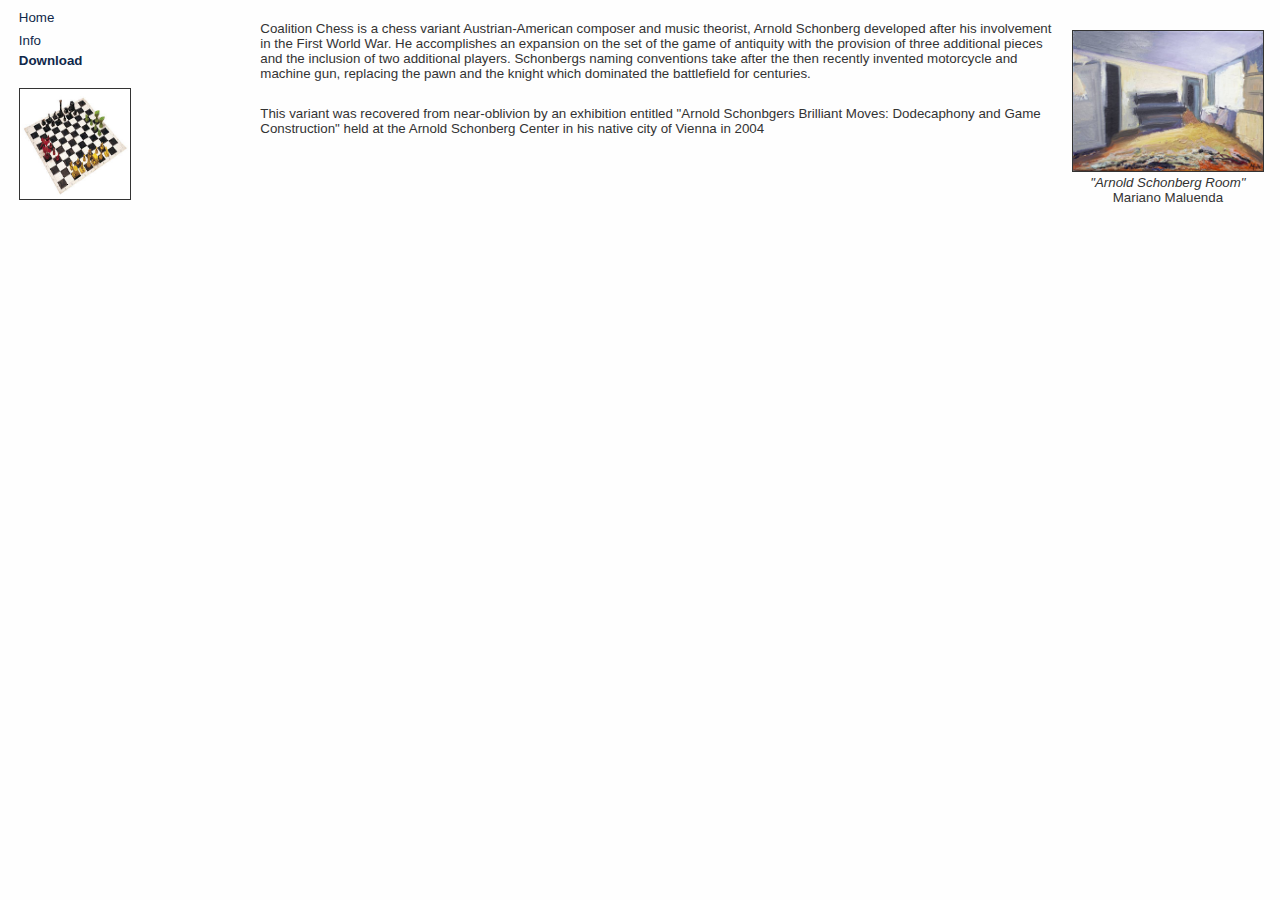
==== links.html @ a5e6e239 "Add files via upload" ====
<!DOCTYPE html>
<html lang="en" dir="ltr">
  <head>
    <meta charset="utf-8">
    <title>coaliton chess</title>
    <link rel="stylesheet" href="main.css">
  </head>
  <body leftmargin="0" topmargin="0" marginheight="0" marginwidth="0" bgcolor="#fefefe">
    <table border="0" cellpadding="0" cellspacing="0" width="100%" style="margin:0px;padding:0px">
    </table>
    <table border="0" cellpadding="0" cellspacing="0" width="100%" style="margin:0px;padding:0px">
    <tr valign="top">
    <td width="14"></td>
    <td width="165"><div class="homenav">
    <table border="0" cellpadding="0" cellspacing="0" width="100%">
    <tr valign="top">
    <td class="hitem"><div><a href="index.html">Home</a></div></td>
    </tr>
    <tr valign="top">
    <td class="hitemtop"> <div><a href="info.html">Info</a></div></td>
    </tr>
    <tr valign="top">
    <td class="hitem"> <div><a href="links.html"><strong>Download</strong></a></div></td>
    </tr>
    <tr valign="top">
    <td class="hitem"> <div><br>
    <img src="images/board.jpg" alt="Board" width="110" height="110" border="1"></div></td>
    </tr>
    </table>
    </div></td>
    <td width="15"></td>
    <td width="748">
    <table border="0" cellpadding="0" cellspacing="0" width="100%">

    <tr valign="top">
    <td> <table border="0" cellpadding="0" cellspacing="0" width="100%">
    <tr valign="top">
    <td class="spot"><br> <div>Coalition Chess is a chess variant Austrian-American composer and music theorist, Arnold Schonberg developed after his involvement in the First World War. He accomplishes an expansion on the set of the game of antiquity with the provision of three additional pieces and the inclusion of two additional players. Schonbergs naming conventions take after the then recently invented motorcycle and machine gun, replacing the pawn and the knight which dominated the battlefield for centuries. <br>
    </div> </td>
    </tr>
    <tr valign="top">
    <td class="spot"> <div>
    <p>This variant was recovered from near-oblivion by an exhibition entitled "Arnold Schonbgers Brilliant Moves: Dodecaphony and Game Construction" held at the Arnold Schonberg Center in his native city of Vienna in 2004</p>

    </div></td>
    </tr>
    </table></td>
    <td width="12" align="right"> <div style="padding:0px 0px 0px 12px">
    </div>
    <div style="padding:0px 0px 0px 7px"> </div>
    <div style="padding:2px 0px 8px 7px"> </a>
    </div></td>
    <td align="center"><br></br>
  <img src="images/schoenberg_roompainting.jpg" alt="Painting" width="190" height="140" border="1"><br><em>
  "Arnold Schonberg Room" </em><br> Mariano Maluenda</br></br>
    </td>
    </tr>
    </table></td>
    <td width="12"></td>
    </tr>
    </table>
  </body>
</html>
---- main.css ----
body,td,p,div,span,a,input,big,small{font-family:arial,helvetica,sans-serif}
body,td,p,div,span,a,input{font-size:10pt}
small,.small,small span,.small span,.small a,small a,div.sitelinks,div.sitelinks a,div.footlinks,div.footlinks a{font-size:9pt}
big,.big,big span,.big span,.big a,big a{font-size:11pt}
body,td,p,div,div.sitelinks a#homelink{color:#333}
input.buttonred{background:#acacac;cursor:hand;color:#FFF;height:1.4em;font-weight:bold;padding:0px;margin:0px;border:0px none #000}
input.medium{width:120px;height:18px}
a{text-decoration:none}
a:visited{color:#10284a}
a:link,a.named:visited,div.breadcrumb a:visited,div.sitelinks a:visited,div.footlinks a:visited{color:#10284a}
a:hover{text-decoration:underline}
.footlinks{padding:7px 0px}
.toolbar{padding:7px 0px 3px 0px}
.homenav{padding:7px 0px 0px 0px}
.homeftr{padding:0px}
.htitle div{padding:11px 0px 0px 0px}
.hitemtop div{padding:6px 0px 2px 0px}
.hitem div{padding:3px 0px 2px 0px}
.hitemverybottom div{padding:3px 0px 0px 0px}
.htitle div{font-weight:bold}
.spot div{padding:6px 0px 6px 0px}
.spottop div{padding:0px 0px 6px 0px}
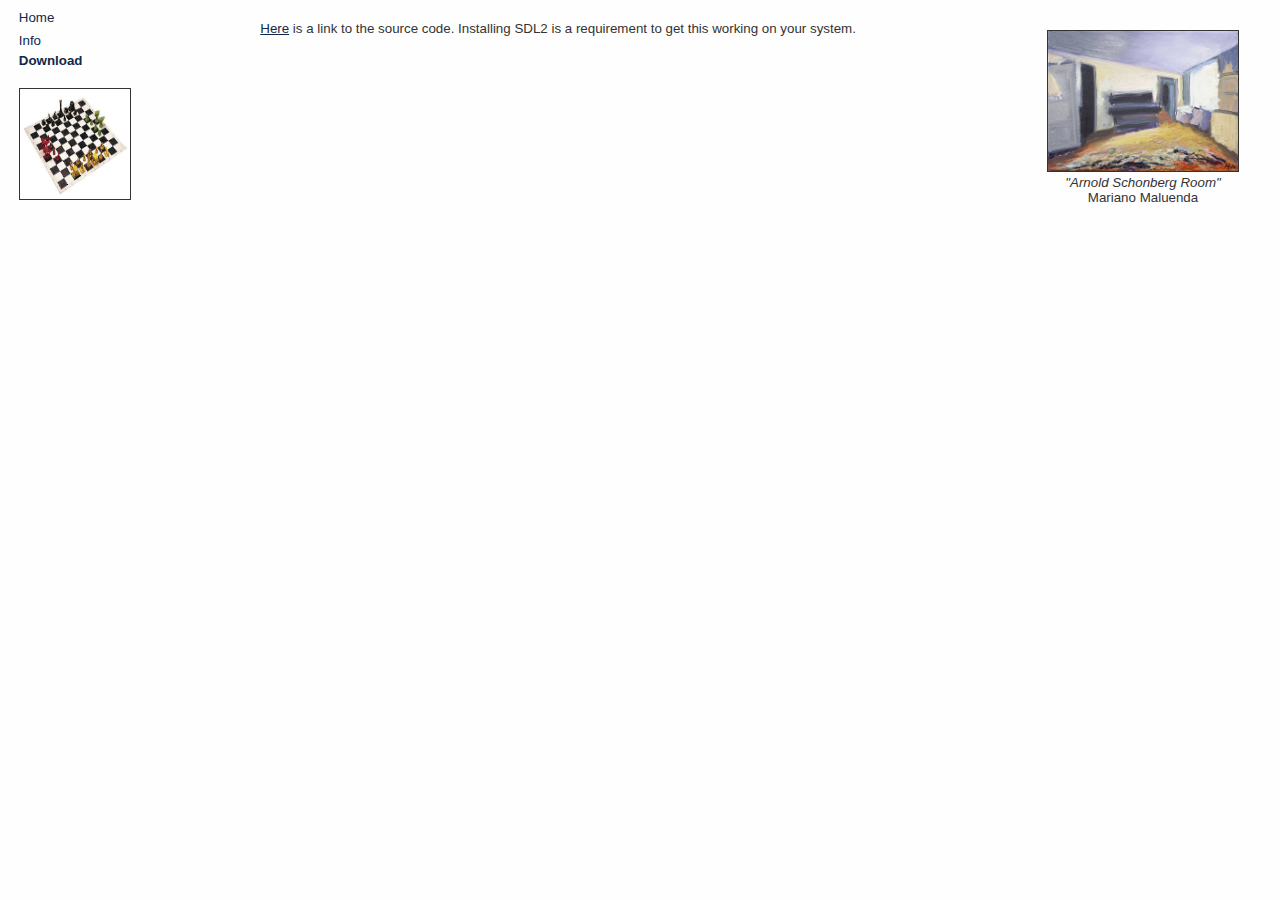
==== commit 11bf6d04: "Add files via upload" ====
--- a/links.html
+++ b/links.html
@@ -35,12 +35,12 @@
     <tr valign="top">
     <td> <table border="0" cellpadding="0" cellspacing="0" width="100%">
     <tr valign="top">
-    <td class="spot"><br> <div>Coalition Chess is a chess variant Austrian-American composer and music theorist, Arnold Schonberg developed after his involvement in the First World War. He accomplishes an expansion on the set of the game of antiquity with the provision of three additional pieces and the inclusion of two additional players. Schonbergs naming conventions take after the then recently invented motorcycle and machine gun, replacing the pawn and the knight which dominated the battlefield for centuries. <br>
+    <td class="spot"><br> <div><a href="https://gitfront.io/r/user-9977221/aeXnD2j8f3tt/cc/"><u>Here</u></a> is a link to the source code. Installing SDL2 is a requirement to get this working on your system.<br>
     </div> </td>
     </tr>
     <tr valign="top">
     <td class="spot"> <div>
-    <p>This variant was recovered from near-oblivion by an exhibition entitled "Arnold Schonbgers Brilliant Moves: Dodecaphony and Game Construction" held at the Arnold Schonberg Center in his native city of Vienna in 2004</p>
+    <p></p>
 
     </div></td>
     </tr>
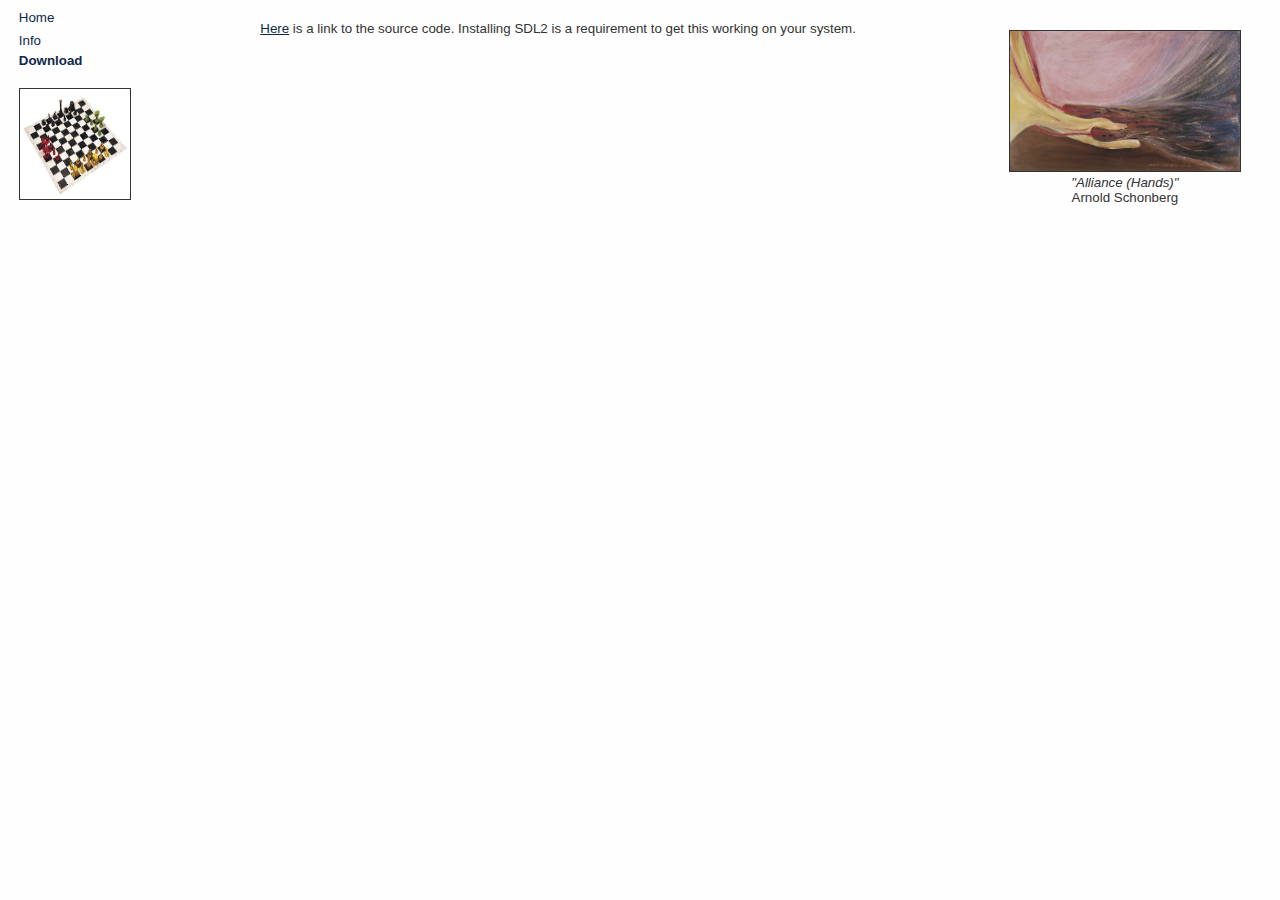
==== commit c72f48b4: "Add files via upload" ====
--- a/links.html
+++ b/links.html
@@ -51,8 +51,8 @@
     <div style="padding:2px 0px 8px 7px"> </a>
     </div></td>
     <td align="center"><br></br>
-  <img src="images/schoenberg_roompainting.jpg" alt="Painting" width="190" height="140" border="1"><br><em>
-  "Arnold Schonberg Room" </em><br> Mariano Maluenda</br></br>
+  <img src="images/alliance.jpg" alt="Painting" width="230" height="140" border="1"><br><em>
+  "Alliance (Hands)" </em><br> Arnold Schonberg</br></br>
     </td>
     </tr>
     </table></td>
